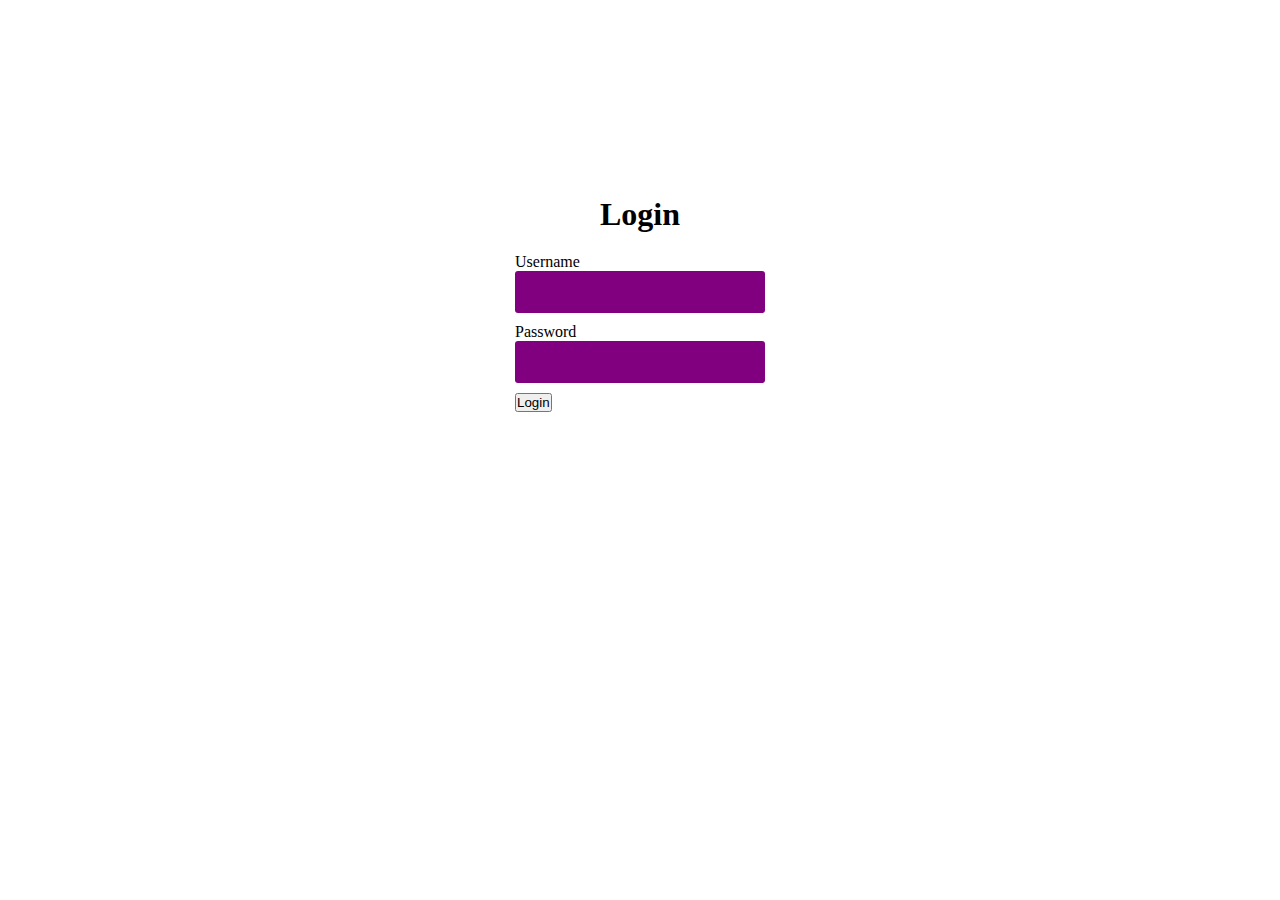
==== index.html @ d283d414 "first commit" ====
<!DOCTYPE html>
<html lang="en">
  <head>
    <meta charset="UTF-8" />
    <meta name="viewport" content="width=device-width, initial-scale=1.0" />
    <title>Login-Screen</title>
    <link rel="stylesheet" href="./stylesheet.css" />
  </head>
  <body>
    <div class="login">
      <div class="login-screen">
        <div class="app-title">
          <h1>Login</h1>
        </div>

        <div class="register">
          <form
          action="https://immense-lake-69588.herokuapp.com/login/"
          method="POST"
          id="form"
        >
          <div>
            <label for="username">Username</label>
            <input type="text" name="username" id="username" />
          </div>
          <div>
            <label for="password">Password</label>
            <input type="password" name="password" id="password" />
          </div>
          <div>
            <button type="submit">Login</button>
          </div>
        </form>
          </div>
    <script src="login.js"></script>
  </body>
</html>
---- stylesheet.css ----
* {
  padding: 0;
  margin: 0;
  box-sizing: border-box;
}

.login {
  display: flex;
  justify-content: center;
  align-items: center;
  margin-top: 11pc;
}

.app-title {
  display: flex;
  justify-content: center;
  padding: 10px;
  margin: 10px;
}

input {
  text-align: center;
  background-color: purple;
  border: 2px solid transparent;
  border-radius: 3px;
  font-size: 16px;
  font-weight: 200;
  padding: 10px 0;
  width: 250px;
  transition: border 0.5s;
  display: flex;
  margin-bottom: 10px;
}

.btn {
  border: 2px solid transparent;
  background: #3498db;
  color: #ffffff;
  font-size: 16px;
  line-height: 25px;
  padding: 10px 0;
  text-decoration: none;
  border-radius: 3px;
  box-shadow: none;
  transition: 0.25s;
  display: block;
  width: 250px;
  margin: 0 auto;
  display: flex;
  justify-content: center;
  align-items: center;
}
.btn:hover {
  background-color: black;
}

.new_user {
  display: flex;
  justify-content: center;
  align-items: center;
  color: black;
}

/* The end of the the log in form

The start of the register form styles */

.new_er {
  border: 2px solid transparent;
  background: #3498db;
  color: #ffffff;
  font-size: 16px;
  line-height: 25px;
  padding: 10px 0;
  text-decoration: none;
  border-radius: 3px;
  box-shadow: none;
  transition: 0.25s;
  display: block;
  width: 250px;
  margin: 0 auto;
  display: flex;
  justify-content: center;
  align-items: center;
}
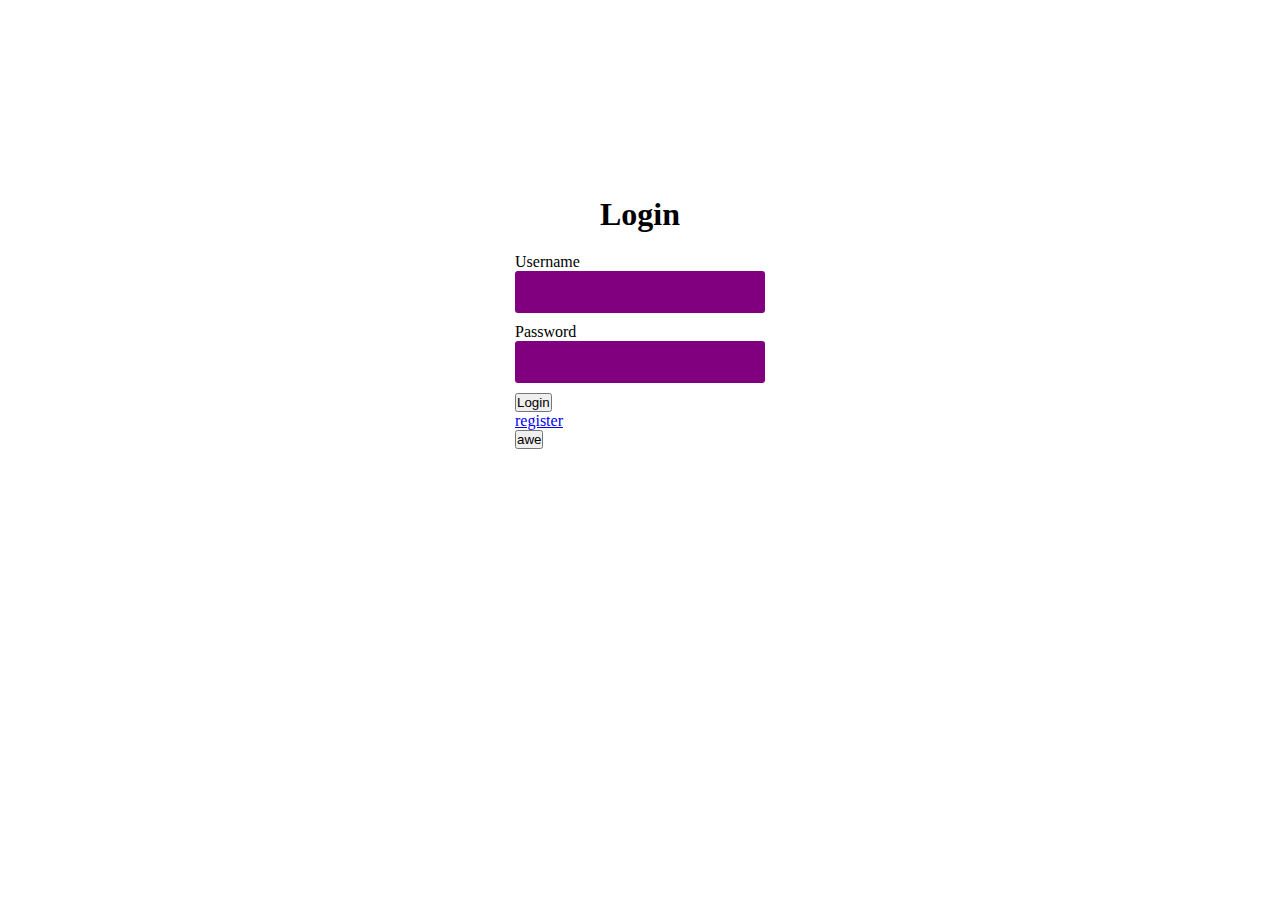
==== commit 2b6d5cb4: "hello" ====
--- a/index.html
+++ b/index.html
@@ -30,8 +30,10 @@
           <div>
             <button type="submit">Login</button>
           </div>
+          <div><a href="./Register.html">register</a></div>
         </form>
-          </div>
-    <script src="login.js"></script>
+      </div>
+      <button onclick="login()" class="awe">awe</button>
+      <script src="login.js"></script>
   </body>
 </html>
